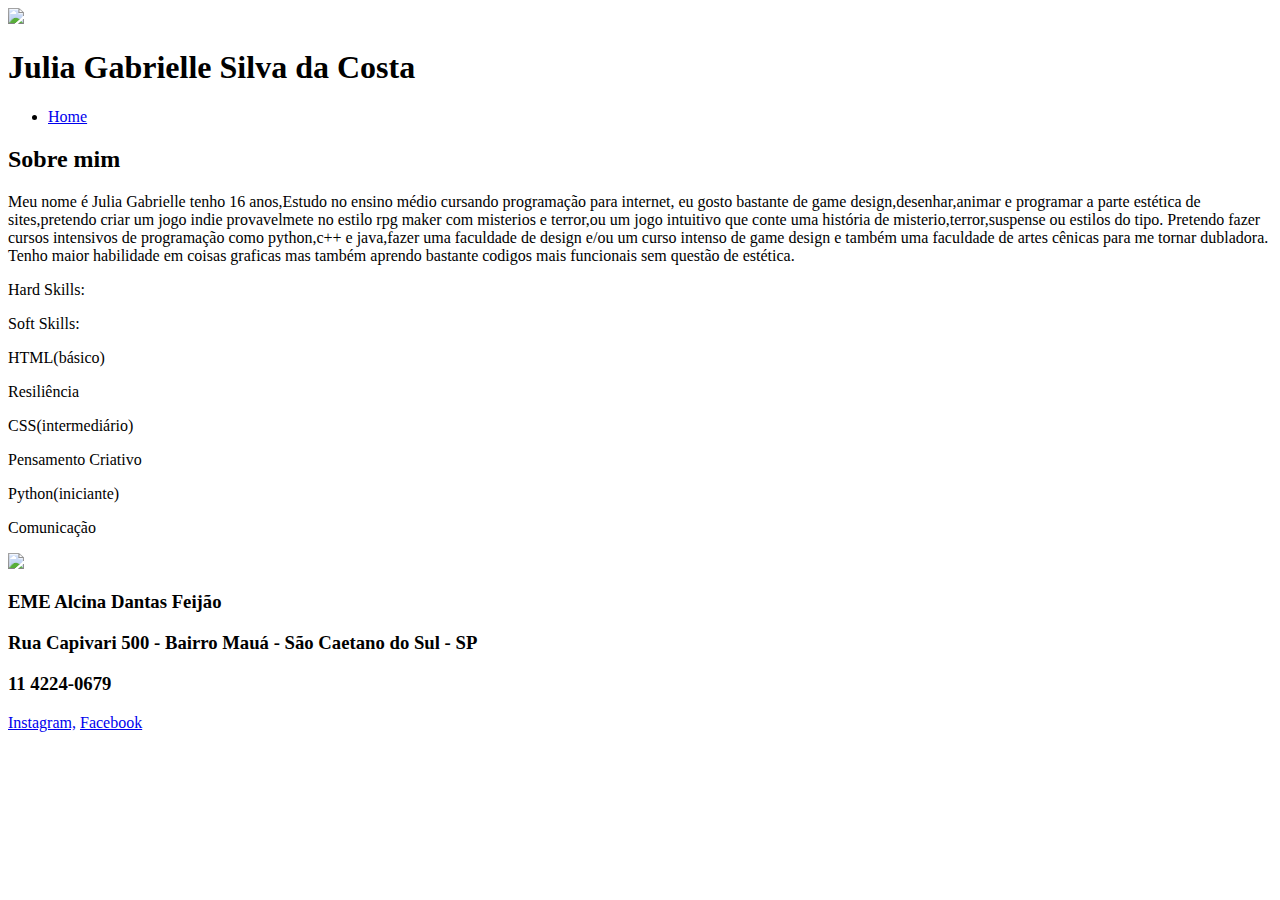
==== portifolioju.html @ 80c5e25e "port" ====
<!DOCTYPE html>
<html lang="pt-BR">
<head>
    <meta charset="UTF-8">
    <link rel="stylesheet" href="styleju.css">
    <meta name="viewport" content="width=device-width, initial-scale=1.0">
    <title>Julia</title>
</head>


<body>
   <header class="cabecalho">
       <img class="cabecalho_logo" src="imagens/logo.png">
       <h1 class="cabecalho_titulo" >Julia Gabrielle Silva da Costa</h1>
       <nav class="menu" >
        <ul class="menu_lista">
            <li class="menu_lista_itens"><a href="index.html">Home</a></li>
        </ul>   
    </nav>
   </header>



   <main class="principal">
        <section class="principal_secao">
        <h2 class="sobremim">Sobre mim</h2>


        <p class="Textoprincipal">
            Meu nome é Julia Gabrielle tenho 16 anos,Estudo no ensino médio cursando programação para internet,
            eu gosto bastante de game design,desenhar,animar e programar a parte estética de sites,pretendo criar
            um jogo indie provavelmete no estilo rpg maker com misterios e terror,ou um jogo intuitivo que conte
            uma história de misterio,terror,suspense ou estilos do tipo.
            Pretendo fazer cursos intensivos de programação como python,c++ e java,fazer uma faculdade de design
            e/ou um curso intenso de game design e também uma faculdade de artes cênicas para me tornar dubladora.
            Tenho maior habilidade em coisas graficas mas também aprendo bastante codigos mais funcionais sem
            questão de estética.
             </p>
             <p class="Hardtitu">
                Hard Skills:
             </p>
             <p class="Softtitu">
                Soft Skills:
             </p>
             <p class="Hard1">
                HTML(básico)            
             </p>
             <p class="Soft1">
                Resiliência            
             </p>
             <p class="Hard2">
                CSS(intermediário)            
             </p>
             <p class="Soft2">
                Pensamento Criativo            
             </p>
             <p class="Hard3">
                Python(iniciante)            
             </p>
           
             <p class="Soft3">
                Comunicação          
             </p>
       </section>
        <section class="principal_secao_2">
         <img class="principal_imagem" src="imagens/fotoeu.jpg">
        </section>
   </main>


   <div class="footer">
    <h3>EME Alcina Dantas Feijão</h3>
    <h3>Rua Capivari 500 - Bairro Mauá - São Caetano do Sul - SP</h3>
    <h3>11 4224-0679</h3>
    <a class="insta" href="https://www.instagram.com/juliagabyyya?igsh=YnlodmhxbWE2eGNw">Instagram,</a>
    <a class="face" href="https://www.facebook.com/profile.php?id=100080396003006&mibextid=ZbWKwL">Facebook</a>
    </div>


</body>
</html>
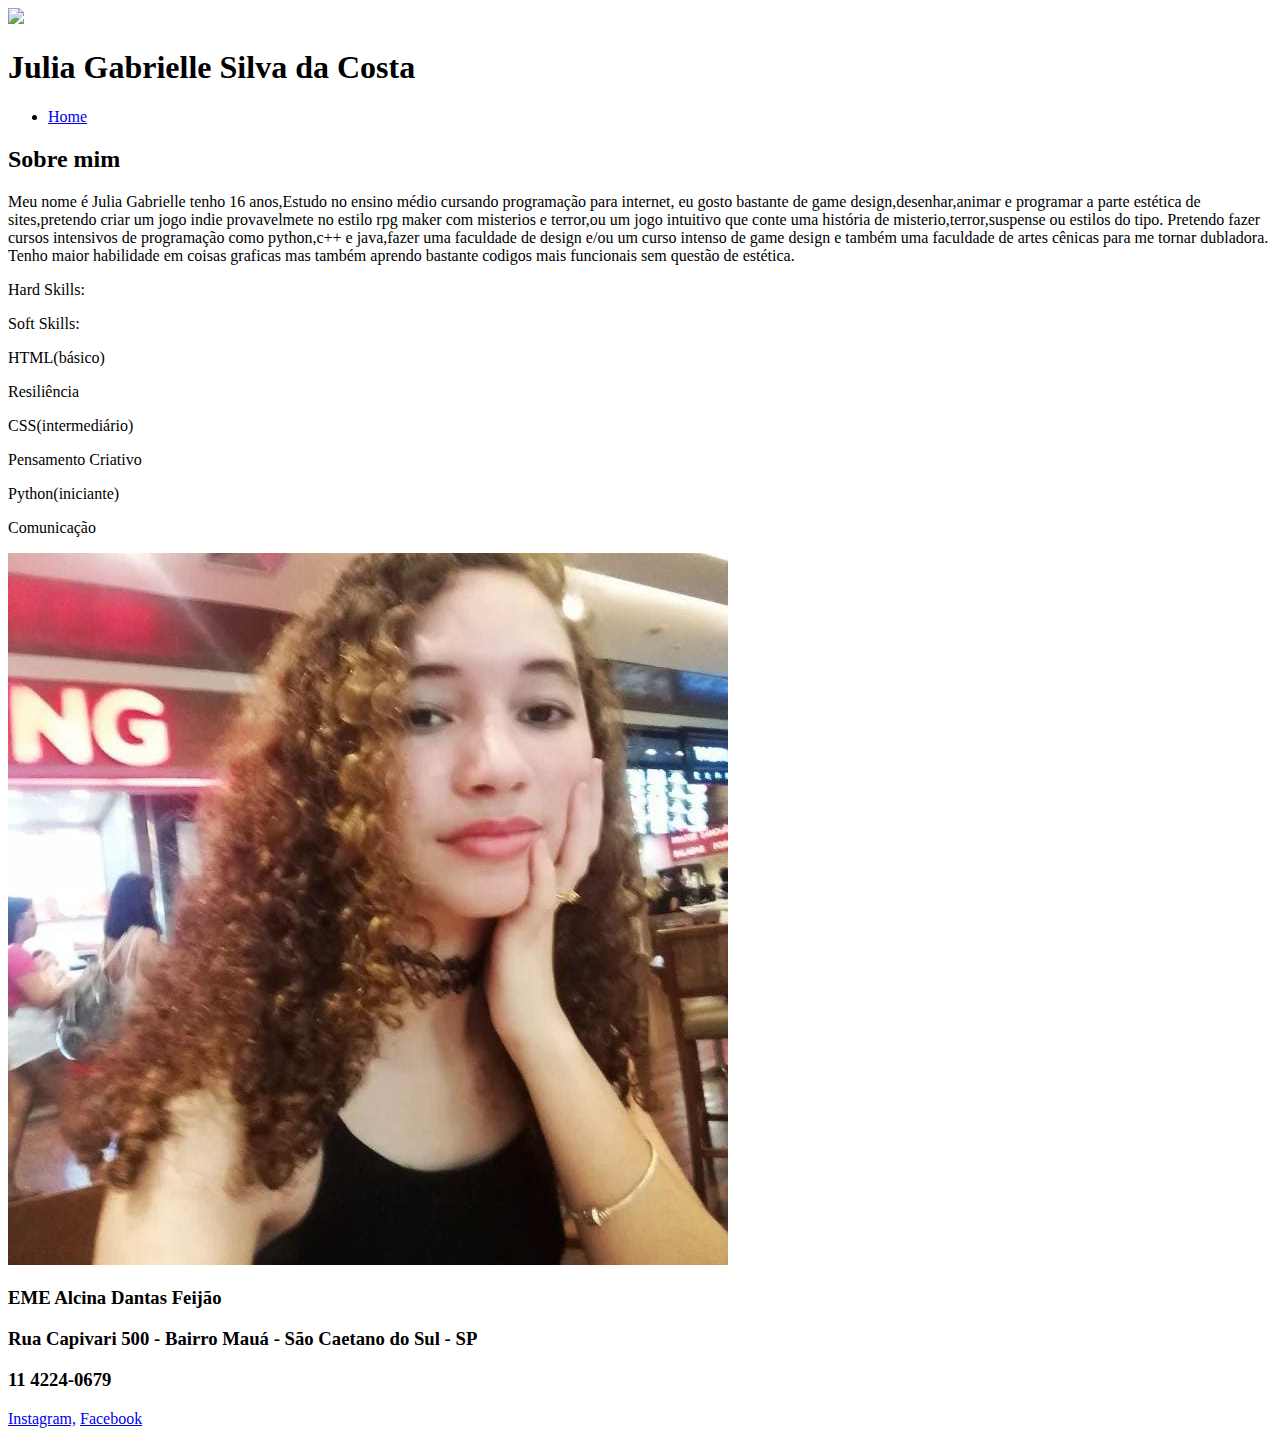
==== commit ac6adfb5: "Update portifolioju.html" ====
--- a/portifolioju.html
+++ b/portifolioju.html
@@ -63,7 +63,7 @@
              </p>
        </section>
         <section class="principal_secao_2">
-         <img class="principal_imagem" src="imagens/fotoeu.jpg">
+         <img class="principal_imagem" src="fotoeu.jpg">
         </section>
    </main>
 
